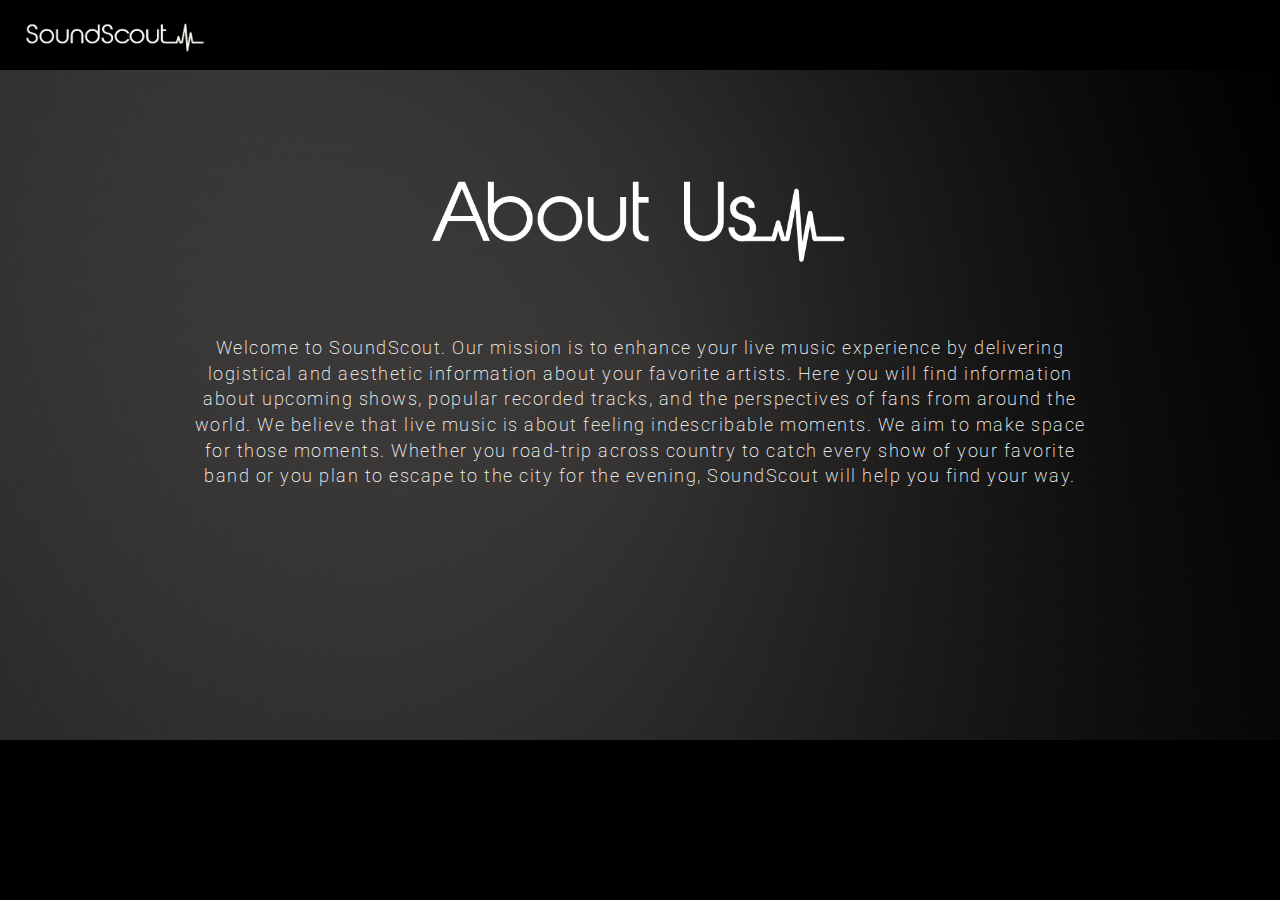
==== about.html @ 00b70aac "real soundscout" ====
<!DOCTYPE html>
<html>
<head>
	<title>SoundScout - About</title>

	<meta charset="UTF-8">
	<meta name ="viewport" content="width=device-width, initial-scale=1">

	<!-- Bootstrap -->
	<link rel="stylesheet" href="https://maxcdn.bootstrapcdn.com/bootstrap/3.3.7/css/bootstrap.min.css" integrity="sha384-BVYiiSIFeK1dGmJRAkycuHAHRg32OmUcww7on3RYdg4Va+PmSTsz/K68vbdEjh4u" crossorigin="anonymous">
	
	<!-- okayNav CSS -->
	<link rel="stylesheet" type="text/css" href="assets/css/normalize.css" media="screen">
	<link rel="stylesheet" type="text/css" href="assets/css/basic-styles.css" media="screen">

	<link rel="stylesheet" type="text/css" href="assets/css/header.css" media="screen">
	<link rel="stylesheet" href="assets/css/okayNav-base.css" media="screen">
	<link rel="stylesheet" href="assets/css/okayNav-theme.css" media="screen">

	<!-- Searchbox CSS -->
	<link rel="stylesheet" type="text/css" href="assets/css/searchbox.css">

	<!-- Google Font -->
	<link href="https://fonts.googleapis.com/css?family=Roboto:100" rel="stylesheet">

	<!-- JQUERY LINK -->
	<script
	src="https://code.jquery.com/jquery-3.2.1.min.js"
	integrity="sha256-hwg4gsxgFZhOsEEamdOYGBf13FyQuiTwlAQgxVSNgt4="
	crossorigin="anonymous"></script>

	<!-- Search history JS LINK -->
	 <script src="assets/javascript/sh.js"></script>

	<!-- Custom CSS -->
	<link rel="stylesheet" type="text/css" href="assets/css/main.css">
	
</head>

<body id="aboutbody">

	<header id="header">
		<a class="site-logo" href="index.html">
			<img id="sslogo" src="assets/images/SoundScoutLogo.png">
		</a>

		<nav role="navigation" class="okayNav" id="nav-main">			
	      	<ul class="nav navbar-nav navbar-right">
	       		<li><a href="about.html">ABOUT</a></li>
	        	<li><a href="guide.html">GUIDE</a></li>
	        	<li><a href="team.html">TEAM</a></li>
	        	<li><a href="firebase.html">RECENT SEARCHES</a></li>
	        </ul>
				 		    
		</nav>
	</header>

	<!-- Recent Searches Popup Window -->
	<div class="popup" data-popup="popup-1">
	    <div class="popup-inner">
	        <h2>Most recent searches</h2>
	        <table id="internalActivities">
			</table>

			<input type="button" id="seeMoreRecords" value="More">
			<input type="button" id="seeLessRecords" value="Less">

	        <a class="popup-close" data-popup-close="popup-1" href="#">x</a>           
	                
	    </div>
	</div> <!-- recent searches popup window -->


	<div class="jumbotron cosmosindex">
		<div id="aboutshadow">	
			<div class="container">

				<!-- ABOUT SOUNDSCOUT -->
				<div class="row">
					<div class="col-md-12">
						<img src="assets/images/about-us.png" class="titleimg2" align="About SoundScout">
					</div>
				</div>

				<div class="row">
					<div class="col-md-12">
						<p id="aboutp">
							Welcome to SoundScout. Our mission is to enhance your live music experience by delivering logistical and aesthetic information about your favorite artists. Here you will find information about upcoming shows, popular recorded tracks, and the perspectives of fans from around the world. We believe that live music is about feeling indescribable moments. We aim to make space for those moments. Whether you road-trip across country to catch every show of your favorite band or you plan to escape to the city for the evening, SoundScout will help you find your way.
						</p>
					</div>
				</div> <!-- row -->

			</div> <!-- container -->
		</div> <!-- aboutshadow -->
	</div> <!-- jumbotron -->

	<!-- JQUERY -->
	<script
	src="https://code.jquery.com/jquery-3.2.1.min.js"
	integrity="sha256-hwg4gsxgFZhOsEEamdOYGBf13FyQuiTwlAQgxVSNgt4="
	crossorigin="anonymous"></script>

	<!-- okayNav JS -->
	<script type="text/javascript" src="assets/javascript/jquery.okayNav.min.js"></script>

	<!-- initialize okayNav -->
    <script type="text/javascript">
        var navigation = $('#nav-main').okayNav();
    </script
    >
</body>
</html>
---- assets/css/basic-styles.css ----
* { box-sizing:border-box }
*:before, *:after { box-sizing:inherit }

html {
  font-size: 62.5%;
  -webkit-tap-highlight-color: rgba(0,0,0,0);
  font-family: @font-family-base;
}

body {
    font-family: 'Roboto', 'Helvetica Neue', Helvetica, Arial, sans-serif;
    font-size: 1.4rem;
    line-height: 1.42857143;
    color: #555;
    background-color: #f7f7f7;
}

a { text-decoration: none }

ul {
    margin: 0;
    padding: 0;
    list-style: none;
}

main {
    margin-top: 10rem;
    text-align: center;
}
---- assets/css/header.css ----
header {
    -webkit-align-items: center;
    -ms-flex-align: center;
    align-items: center;
    background-color: #fff;
    display: -webkit-flex;
    display: -ms-flexbox;
    display: flex;
    -webkit-flex-direction: row;
    -ms-flex-direction: row;
    flex-direction: row;
    height: 7rem;
    padding: 0 15px;
    position: fixed;
    -webkit-justify-content: space-between;
    -ms-flex-pack: justify;
    justify-content: space-between;
    top: 0;
    width: 100%
}

.site-logo {
    transition: color 200ms cubic-bezier(.55, 0, .1, 1);
    color: #30acff;
    font-size: 3rem;
}

.ok-header__logo:hover {
    color: #40E0D0;
}
---- assets/css/okayNav-base.css ----
/*
 * We are hiding the invisible nav outside the screen
 * so we need to avoid the horizontal scroll
 */
body.okayNav-loaded {
  overflow-x: hidden;
}
.okayNav-header {
  position: fixed;
  top: 0;
  display: -webkit-flex;
  display: -ms-flexbox;
  display: flex;
  flex-direction: row;
  width: 100%;
  padding: 0 15px;
  -webkit-align-items: center;
  -ms-flex-align: center;
  align-items: center;
  -webkit-flex-direction: row;
  -ms-flex-direction: row;
  -webkit-justify-content: space-between;
  -ms-flex-pack: justify;
  justify-content: space-between;
}
.okayNav:not(.loaded) {
  visibility: hidden;
  -webkit-user-select: none;
     -moz-user-select: none;
      -ms-user-select: none;
          user-select: none;
}
.okayNav ul {
  /* We want two navigations - one hidden and one visible */
  float: left;
}
.okayNav a {
  position: relative;
  z-index: 1;
}
.okayNav__nav--visible {
  overflow: hidden;
  white-space: nowrap;
}
.okayNav__nav--visible li {
  display: inline-block;
}
.okayNav__nav--visible a {
  /* Link styling for the visible part of the nav */
  display: block;
  padding: 15px 15px;
  transition: color 200ms cubic-bezier(0.55, 0, 0.1, 1);
}
.okayNav__nav--visible:empty ~ .okayNav__menu-toggle {
  top: 0;
}
/* Link styling for the off-screen part of the nav */
.okayNav__nav--invisible {
  position: fixed;
  top: 7rem;
  bottom: 0;
  overflow-y: scroll;
  -webkit-overflow-scrolling: touch;
}
.okayNav__nav--invisible a {
  display: block;
  width: 240px;
  padding: 15px;
  background: #fff;
}
.okayNav__nav--invisible.nav-left {
  left: 0;
  -webkit-transform: translateX(-100%);
          transform: translateX(-100%);
}
.okayNav__nav--invisible.nav-right {
  right: 0;
  -webkit-transform: translateX(100%);
          transform: translateX(100%);
}
.okayNav__nav--invisible.transition-enabled {
  transition: -webkit-transform 400ms cubic-bezier(0.55, 0, 0.1, 1);
  transition: transform 400ms cubic-bezier(0.55, 0, 0.1, 1);
  transition: transform 400ms cubic-bezier(0.55, 0, 0.1, 1), -webkit-transform 400ms cubic-bezier(0.55, 0, 0.1, 1);
}
.okayNav__nav--invisible.nav-open {
  -webkit-transform: translateX(0);
          transform: translateX(0);
}
/* Kebab icon */
.okayNav__menu-toggle {
  position: relative;
  z-index: 1;
  top: 15px;
  float: left;
  width: 40px;
  height: 20px;
  cursor: pointer;
  transition: -webkit-transform 400ms cubic-bezier(0.55, 0, 0.1, 1);
  transition: transform 400ms cubic-bezier(0.55, 0, 0.1, 1);
  transition: transform 400ms cubic-bezier(0.55, 0, 0.1, 1), -webkit-transform 400ms cubic-bezier(0.55, 0, 0.1, 1);
}
.okayNav__menu-toggle.okay-invisible {
  position: absolute;
  -webkit-user-select: none;
     -moz-user-select: none;
      -ms-user-select: none;
          user-select: none;
  pointer-events: none;
  opacity: 0;
}
.okayNav__menu-toggle span {
  position: absolute;
  right: 0;
  left: 0;
  display: block;
  width: 4px;
  height: 4px;
  margin: auto;
  pointer-events: none;
  border-radius: 50%;
}
.okayNav__menu-toggle span:nth-child(1) {
  top: 0;
}
.okayNav__menu-toggle span:nth-child(2) {
  top: 50%;
  -webkit-transform: translateY(-50%);
          transform: translateY(-50%);
}
.okayNav__menu-toggle span:nth-child(3) {
  bottom: 0;
}
.okayNav__menu-toggle.icon--active {
  /* Kebab icon when off-screen nav is open */
  -webkit-transform: rotate(90deg);
          transform: rotate(90deg);
}
---- assets/css/okayNav-theme.css ----
.okayNav-header {
  height: 7rem;
  background-color: #fff;
}
.okayNav a {
  color: #2e2e33;
  font-size: 1.4rem;
}
.okayNav a:hover {
  color: #546edb;
}
.okayNav__nav--visible a:hover {
  color: #546edb;
}
.okayNav__nav--invisible {
  background: #fff;
}
.okayNav__menu-toggle span {
  background: #2e2e33;
}
.okayNav__menu-toggle.icon--active span {
  background: #40E0D0;
}
---- assets/css/searchbox.css ----
.col-lg-2{
position: relative;
   float: right;
   margin: 0 auto;
    
  }
/*  .panel-body{
    height: 200px;
    
  }
*/  #tablelist{
  	font-size: 16px;
  	color: black;

  }
  .popup {
    width:100%;
    height:100%;
    display:none;
    position:fixed;
    top:0px;
    left:0px;
    background:rgba(0,0,0,0.75);
    z-index: 20;
}
 #seeMoreRecords ,#seeLessRecords{
 	margin-top: 10px;
 }
 td{
 	color: darkblue;
 	font-size: 18px;
 	border-bottom: #666;

 }
/* Inner */
.popup-inner {
    max-width:400px;
    width:90%;
    padding:10px 20px 20px 20px ;
    position:absolute;
    top:50%;
    left:50%;
    -webkit-transform:translate(-50%, -50%);
    transform:translate(-50%, -50%);
    box-shadow:0px 2px 6px rgba(0,0,0,1);
    border-radius:3px;
    background:#ABB2B9;
    color: black;
    font-size: 16px;

}
 
/* Close Button */
.popup-close {
    width:30px;
    height:30px;
    padding-top:4px;
    display:inline-block;
    position:absolute;
    top:0px;
    right:0px;
    transition:ease 0.25s all;
    -webkit-transform:translate(50%, -50%);
    transform:translate(50%, -50%);
    border-radius:1000px;
    background:rgba(0,0,0,0.8);
    font-family:Arial, Sans-Serif;
    font-size:20px;
    text-align:center;
    line-height:100%;
    color:#fff;
}
 
.popup-close:hover {
    -webkit-transform:translate(50%, -50%) rotate(180deg);
    transform:translate(50%, -50%) rotate(180deg);
    background:rgba(0,0,0,1);
    text-decoration:none;
}
@import url(https://fonts.googleapis.com/css?family=Cabin:400);

.webdesigntuts-workshop {
	background: url(images/abstractblk.jpg);
	height: 100%;
	position: absolute;
	text-align: center;
	width: 100%;
}

.webdesigntuts-workshop:before,
.webdesigntuts-workshop:after {
	content: '';
	display: block;	
	height: 1px;
	left: 50%;
	margin: 0 0 0 -400px;
	position: absolute;
	width: 800px;
}

.webdesigntuts-workshop:before {
	background: #444;
	background: linear-gradient(left, #151515, #444, #151515);
	top: 192px;
}

.webdesigntuts-workshop:after {
	background: #000;
	background: linear-gradient(left, #151515, #000, #151515);	
	top: 191px;
}

.webdesigntuts-workshop form {
	background: #111;
	background: linear-gradient(#1b1b1b, #111);
	border: 1px solid #000;
	border-radius: 5px;
	box-shadow: inset 0 0 0 1px #272727;
	display: inline-block;
	font-size: 0px;
	margin:  auto 0;
	padding: 20px;
	position: relative;
	z-index: 1;
}

.webdesigntuts-workshop input {
	background: #222;	
	background: linear-gradient(#333, #222);	
	border: 1px solid #444;
	border-radius: 5px 0 0 5px;
	box-shadow: 0 2px 0 #000;
	color: #888;
	display: block;
	float: left;
	font-family: 'Cabin', helvetica, arial, sans-serif;
	font-size: 13px;
	font-weight: 400;
	height: 40px;
	margin: 0;
	padding: 0 10px;
	text-shadow: 0 -1px 0 #000;
	width: 200px;
}

.ie .webdesigntuts-workshop input {
	line-height: 40px;
}

.webdesigntuts-workshop input::-webkit-input-placeholder {
   color: #888;
}

.webdesigntuts-workshop input:-moz-placeholder {
   color: #888;
}

.webdesigntuts-workshop input:focus {
	animation: glow 800ms ease-out infinite alternate;
	background: #222922;
	background: linear-gradient(#333933, #222922);
	border-color: #393;
	box-shadow: 0 0 5px rgba(0,255,0,.2), inset 0 0 5px rgba(0,255,0,.1), 0 2px 0 #000;
	color: #efe;
	outline: none;
}

.webdesigntuts-workshop input:focus::-webkit-input-placeholder { 
	color: #efe;
}

.webdesigntuts-workshop input:focus:-moz-placeholder {
	color: #efe;
}

.webdesigntuts-workshop button {
	background: #222;
	background: linear-gradient(#333, #222);
	box-sizing: content-box;
	border: 1px solid #444;
	border-left-color: #000;
	border-radius: 0 5px 5px 0;
	box-shadow: 0 2px 0 #000;
	color: #fff;
	display: block;
	float: left;
	font-family: 'Cabin', helvetica, arial, sans-serif;
	font-size: 13px;
	font-weight: 400;
	height: 40px;
	line-height: 40px;
	margin: 0;
	padding: 0;
	position: relative;
	text-shadow: 0 -1px 0 #000;
	width: 80px;
}	

.webdesigntuts-workshop button:hover,
.webdesigntuts-workshop button:focus {
	background: #292929;
	background: linear-gradient(#393939, #292929);
	color: #5f5;
	outline: none;
}

.webdesigntuts-workshop button:active {
	background: #292929;
	background: linear-gradient(#393939, #292929);
	box-shadow: 0 1px 0 #000, inset 1px 0 1px #222;
	top: 1px;
}

@keyframes glow {
    0% {
		border-color: #393;
		box-shadow: 0 0 5px rgba(0,255,0,.2), inset 0 0 5px rgba(0,255,0,.1), 0 2px 0 #000;
    }	
    100% {
		border-color: #6f6;
		box-shadow: 0 0 20px rgba(0,255,0,.6), inset 0 0 10px rgba(0,255,0,.4), 0 2px 0 #000;
    }
}
---- assets/css/main.css ----
/* ********** GENERAL ********* */

body {
	background-color: #000;
	overflow:scroll;
	overflow-x:hidden;
}

#teambody {
	background-color: #000;
}

#guidebody {
	background-color: #000;
}

div.col-md-12 {
	width:100%;
	margin:0 auto;
}

div.form-group {
	width:30%;
	margin:0 auto;
}

#form2 {
	display:none;
}

#form1 {
	display:block;
}

.numbers {
	font-size: 30px;
}

.guide {
	font-size: 25px;
}

.sectionName{
	font-size: 30px;
	font-weight: bold;
}
.template {
	height: 200px
}

.row{
	margin-bottom: 60px;
}

#searchRow {
	margin-bottom:40px;
	margin-top:110px;
}

div.socialmedia {
	width:75%;
	margin:0 auto;
}

div#twitter-error {
	margin-top:20%;
	background-color:transparent;
}

div#youtube-error {
	margin-top:25%;
	background-color:transparent;
}

#concerts-error {
	margin-top:25%;
	background-color:transparent;
}

/* ********** TEXT ********** */

@font-face {
	font-family: "Abeat by Kai";
	src:url("../abeatbykai/ABEAKRG.TTF") format("truetype");
}

h1#title1 {
	font-family: "Abeat by Kai", sans-serif;
	margin:1%;
	color:#fff;
}

#title1 {
	font-size:50px;
	letter-spacing: 1.5px;
}

.jumbotron p {
	font-family:'Roboto', 'Helvetica Neue', Helvetica, Arial, sans-serif;
	letter-spacing: 1.5px;
	font-size:27px;
}

p {
	color:#fff;
}

a {
	font-family:'Roboto', 'Helvetica Neue', Helvetica;
	color:#40E0D0;
	text-decoration: none;
}

a:hover {
	font-family:'Roboto', 'Helvetica Neue', Helvetica;
	color:#fff;
	text-decoration: none;
}

ul#concertlist {
	color:#fff;
	font-size:20px;
}

h3.teamname {
	font-family: "Abeat by Kai", sans-serif;
	font-size:30px;
	color:#fff;
	background-color:#000;

	display:inline;
	float:right;
	margin:2%;
	padding:4%;
	width:90%;

	border-width:2px;
	border-color: white;
	border-style: solid;

}

h2 {
	font-family:'Abeat By Kai',sans-serif;
	color:#f44280;
	font-size:35px;
}

#recentSearchTitle {
	margin:10% 0% 5% 15%;
	font-family:'Abeat By Kai',sans-serif;
	color:#fff;
	font-size:50px;
}

.searchListNames {
	width:50%;
	margin:0 auto;
	padding:2%;
}

div.bio {
	color:#fff;
	font-family:'Roboto', 'Helvetica Neue', Helvetica;
	font-size:20px;
	margin:2%;
	margin-left:10%;
}	

#aboutp {
	font-size:18px;
	width:80%;
	margin:0 auto;
	height:100%;
}

h4 {
	font-family:'Roboto', 'Helvetica Neue', Helvetica;
	font-size:25px;
	margin:3%;
}

.search-error {
	font-family:'Roboto', 'Helvetica Neue', Helvetica;
	font-size:20px;
	color:#ff0033;
	width:30%;
	margin:0 auto;
}

/********** Google Maps Window ***********/

.gmapswindow h2 {
	color:#000;
	font-family:"Abeat by Kai", sans-serif;
	letter-spacing: 2px;
}

.gmapswindow p {
	color: #000;
	font-family: "Roboto", "Helvetica Neue", Helvetica;
}

.gmapswindow a {
	color:#40E0D0;
	font-family:"Roboto", "Helvetica Neue", Helvetica;
}

/* ********** NAVIGATION ********** */

header {
	position:fixed;
	top:0;
	width:100%;
	background-color: black;
	margin:0 auto;
	margin-bottom:1%;
	z-index:100;
}

ul {
	float:right;
}

ul.navbar-nav>li {
	list-style-type: none;
	float:left;
	text-align: center;
}

li a {
	letter-spacing: 1px;
	background-color:#000;
}

#sslogo {
	width:200px;
}

.okayNav a {
	color:#52525b;
	font-size:17px;
	padding-right:2%;
	font-weight:none;
}

.okayNav__nav--visible a:hover {
	color:#40E0D0;
}

.nav>li>a:focus, .nav>li>a:hover {
	background-color: transparent;
}

#header #nav-main ul li a:hover {
	font-family:"Roboto", "Helvetica Neue", Helvetica;
	color:#40E0D0;
	text-decoration: none;
}

#header #nav-main a.okayNav__menu-toggle.icon--active {
	color:#40E0D0;
}

/* ********** CONTENT ********** */

#content-div {
	text-align: center;
    width: 100%;
    color: #fff;
    margin-bottom: 10px;
}

#bottom {
	width: 95%;
	margin-top: 0px;
}

.cosmos {
	margin:0;
	margin-top:-20%;
	border:0;
	padding-top:20%;
	width:100%;
	height:100%;
    background-color: #797572;
    background-image: 
        linear-gradient(-173deg, rgba(255,255,255,0.20) 0%, #000000 100%),
        linear-gradient(72deg, rgba(255,255,255,0.25) 25%, rgba(0,0,0,0.25) 100%),
        radial-gradient(47% 102%, rgba(255,255,255,0.50) 0%, rgba(21,24,32,0.60) 120%);
    background-blend-mode: multiply;
}

.cosmosindex {
    background-color: #797572;
    background-image: 
        linear-gradient(72deg, rgba(255,255,255,0.20) 0%, #000000 100%),
        linear-gradient(-173deg, rgba(255,255,255,0.25) 25%, rgba(0,0,0,0.25) 100%),
        radial-gradient(47% 102%, rgba(255,255,255,0.50) 0%, rgba(21,24,32,0.60) 120%);
    background-blend-mode: multiply;
}

#aboutbody .cosmosindex {
	margin-bottom:-15%;
	padding-bottom:15%;
}


/* ********** JUMBOTRON ********** */

.jumbotronindex {
	background-color:#000;
	background-image: url("../images/original.jpg");
	height: 600px;
	padding: 0px;
	margin-top:5%;
	margin-bottom: 160px;
}

#shadow {
	text-align: center;
    background: rgba(0, 0, 0, 0.42);
    width: 100%;
    padding-top: 150px;
    color: #fff;
    height: 500px;
}

#aboutshadow {
	text-align: center;
/*    background: rgba(0, 0, 0, 0.42);
*/    width: 100%;
    padding-top: 100px;
    color: #fff;
    height: 500px;
}

#title1 {
	font-size: 50px;
}

/* ********** FORM/INPUTS/BUTTONS ********** */

input#artist-input1.form-control, input#artist-input3.form-control {
	width:300px;
	margin:0 auto;
}

input#artist-input2, input#artist-input4{
	width:300px;
	margin:0 auto;
}

button.btn.btn-default {

	width:100px;
	height:40px;
	
	border-radius:25px;
	border-style: solid;
	border-color: #40E0D0;
	border-width:2px;
}

button.btn.btn-default:hover {
	border-color:#f44280;
	background-color: #fff;
}

/* ********** IMAGES ********** */
.portrait {
	height:250px;
	width:200px;
	margin:20px;
	margin-left:90px;
	border:3px;
	border-color:#FF0000;
}

.smicon {
	display:inline-block;
	margin-bottom:8%;
}

#sslogo:hover {
	opacity:.4;
}

.titleimg {
	width:70%;
	margin-top:10%;
}

.titleimg2 {
	width:40%;
	margin-top:0%;
}

.titleimg3 {
	width:60%;
	margin-top:10%;
}

/* ********** PANEL CONTENT ********** */

#concerts-display {
	background-color:transparent;
	height:500px;

	overflow-y:scroll;
	overflow-x:hidden;

	border-color:#40E0D0;
	border-width: 2px;
	border-style: solid;
}

div.searchContent {
	display:block;
	background-color:transparent;
	margin-bottom:10%;
}

div.searchContent:last-child {
	margin-bottom:0%;
}

div#searchResults {
	background-color:transparent;
}

div#searchResults.panel-heading {
    border-width:0 0 1px 0;
    border-color:#f44280 ;
    content: "";
    display: block;
    margin: 0 auto;
    width: 50%;
    padding-top: 20px;
}

h3.searchResultsTitle {

	font-family: "Abeat by Kai", sans-serif;
	margin:1%;
	color:#fff;
	font-size:20px;
	letter-spacing: 1px;
}

div.searchResultsContent {

	font-family:"Roboto", "Helvetica Neue", Helvetica;
	color:#fff;
	font-size:15px;
	background-color:transparent;

}

.panel-info {
	border-style: none;
	border-width: 2px;
	border-color: #f44280;
}

.searchResultsContent a {
	font-family: "Roboto", "Helvetica Neue", Helvetica;
	color:#fff;
	font-size:15px;
	text-decoration: none;
}

.searchResultsContent a:hover {
	font-family: "Roboto", "Helvetica Neue", Helvetica;
	color:#f44280;
	font-size:15px;
	text-decoration: none;

}

/* ********** SCROLL STYLING ********** */
::-webkit-scrollbar {
	width:5px;
}

::-webkit-scrollbar:horizontal {
	width:0px;
}
 
::-webkit-scrollbar-button {
      background-color: #000;
} /* optionally, you can style the top and the bottom buttons (left and right for horizontal bars) */
 
::-webkit-scrollbar-track {
      background-color: #40E0D0;
} /* the new scrollbar will have a flat appearance with the set background color */

::-webkit-scrollbar-thumb {
	background-color: #000;
}

/* ********** GOOGLE MAPS ********** */

#map-display {
	height:500px;
	width:100%;
	border-color:#40E0D0;
	border-width: 2px;
	border-style: solid;
	overflow:visible;
}

/* ********** TWITTER ********** */
#twitter-display {
	background-color: transparent;
	height:399px;
	overflow-y:hidden;
	overflow-x:hidden;
	margin-top:0%;

	padding:0%;
	border-color:#40E0D0;
	border-width: 2px;
	border-style: solid;
}

#twit-container {
	height:399px;
}

/* ********** YOUTUBE ********** */
#youtube-display {
	background-color:transparent;

	border-color:#40E0D0;
	border-width: 2px;
	border-style: solid;

	height:399px;
}

/* ********** FIREBASE STYLING ********** */

#recentSearch {
	width:75%;
	margin:3% auto;
	overflow-y:scroll;
	overflow-x:hidden;
	height:400px;

	border-style:dotted;
	border-color:#40E0D0;
	border-width:2px;
}

/* ********** MEDIA QUERIES ********** */

@media screen and (max-width:1200px) {
	#form2 {
		display:block;
	}

	button.btn.btn-default {
		margin:2%;
	}

	div.form-group {
		width:100%;
		margin:0 auto;
	}

	#form1 {
		display:none;
	}
	.titleimg {
		width:80%;
		margin-top:15%;
	}

	.titleimg2 {
		width:60%;
		margin-top:15%;
	}
}

@media screen and (max-width:432px) {

	/*	
	div.name {
		height:100px;
		width:90%;
		margin:0 auto;
	}
	*/
	
	nav.smnav {
		margin-top:3%;
		margin-left:10%;
		background-color: #000;
		width:80%;
		margin:0 auto;
	}

	h3.teamname {

		display:block;
		float:left;
		width:100%;
		margin:0 auto;
		padding:10%;
		
		border-width: 2px;
		border-style: solid;
		border-color:white;

	}
	
	.socialmedia {
		width:85%;
		margin:0 auto;
	}

	.smicon {
		display:inline-block;
		margin:2%;
	}

	#ytplayer {
		width:70%;
	}

	.titleimg {
	width:100%;
	margin-top:30%;
	}

	.titleimg2 {
		width:90%;
		margin-top:20%;
	}
}

@media screen and (min-width:433px) and (max-width:768px) {
	
	/*
	div.name {
		height:30px;
		width:100%;
		margin:0 auto;
	}
	*/

	nav.smnav {
		margin-top:3%;
		margin-left:10%;
		width:80%;
		margin:0 auto;
	}

	h3#teamname {

		display:block;
		float:right;
		width:100%;
		margin:0 auto;
		padding:1%;
		border:0;
	}
	
	.socialmedia {
		width:100%;
		margin:0 auto;
	}

	.smicon {
		display:block;
		float:left;
	}

	.titleimg {
	width:100%;
	margin-top:20%;
	}

	.titleimg2 {
		width:70%;
		margin-top:20%;
	}
}
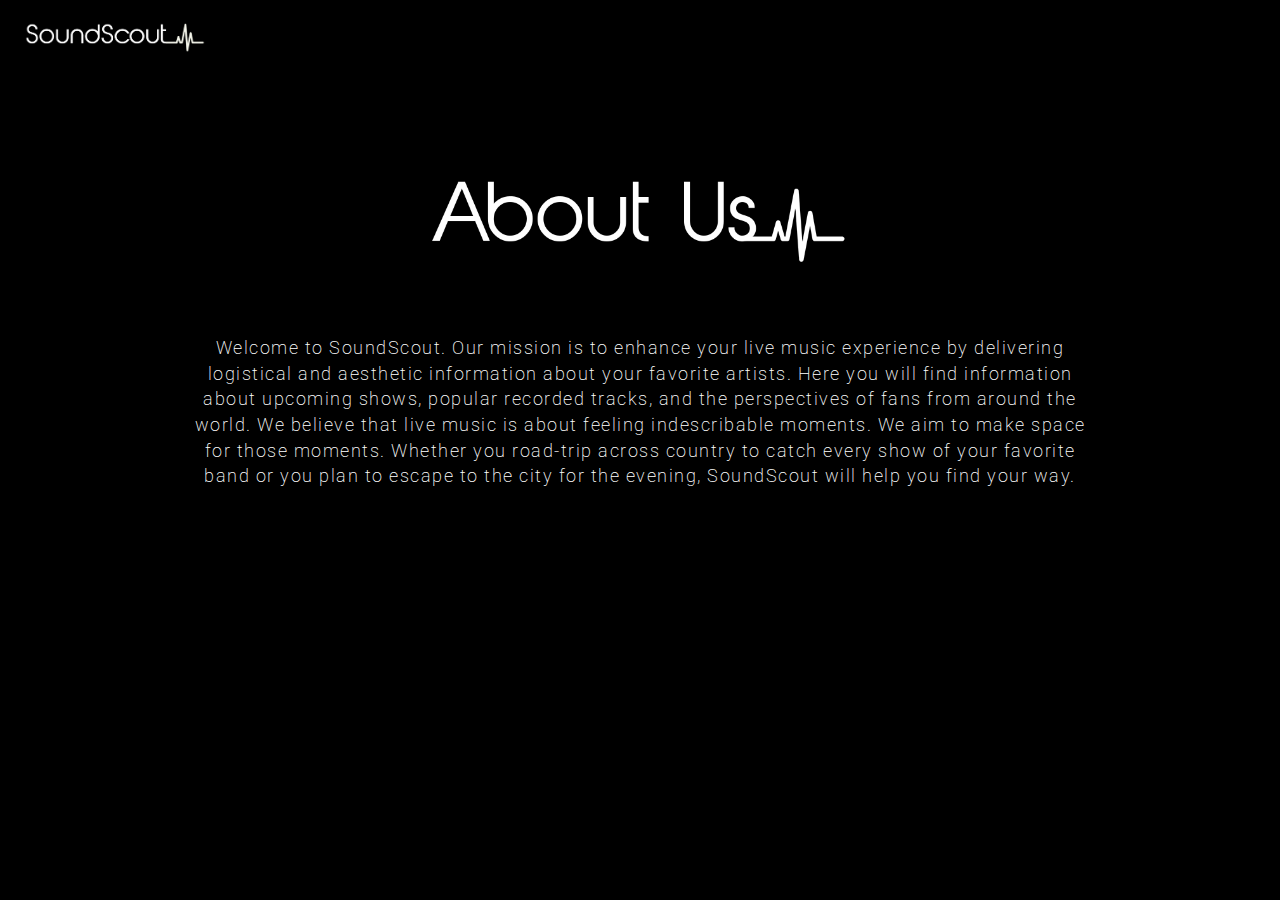
==== commit 7db58ccb: "added cosmetic changes" ====
--- a/about.html
+++ b/about.html
@@ -40,7 +40,7 @@
 <body id="aboutbody">
 
 	<header id="header">
-		<a class="site-logo" href="index.html">
+		<a class="site-logo" href="https://realsoundscout.herokuapp.com/">
 			<img id="sslogo" src="assets/images/SoundScoutLogo.png">
 		</a>
 
@@ -71,7 +71,7 @@
 	</div> <!-- recent searches popup window -->
 
 
-	<div class="jumbotron cosmosindex">
+	<div class="jumbotron aboutbg">
 		<div id="aboutshadow">	
 			<div class="container">
 
--- a/assets/css/main.css
+++ b/assets/css/main.css
@@ -75,6 +75,10 @@
 #concerts-error {
 	margin-top:25%;
 	background-color:transparent;
+}
+
+.aboutbg {
+	background-color: #000;
 }
 
 /* ********** TEXT ********** */
